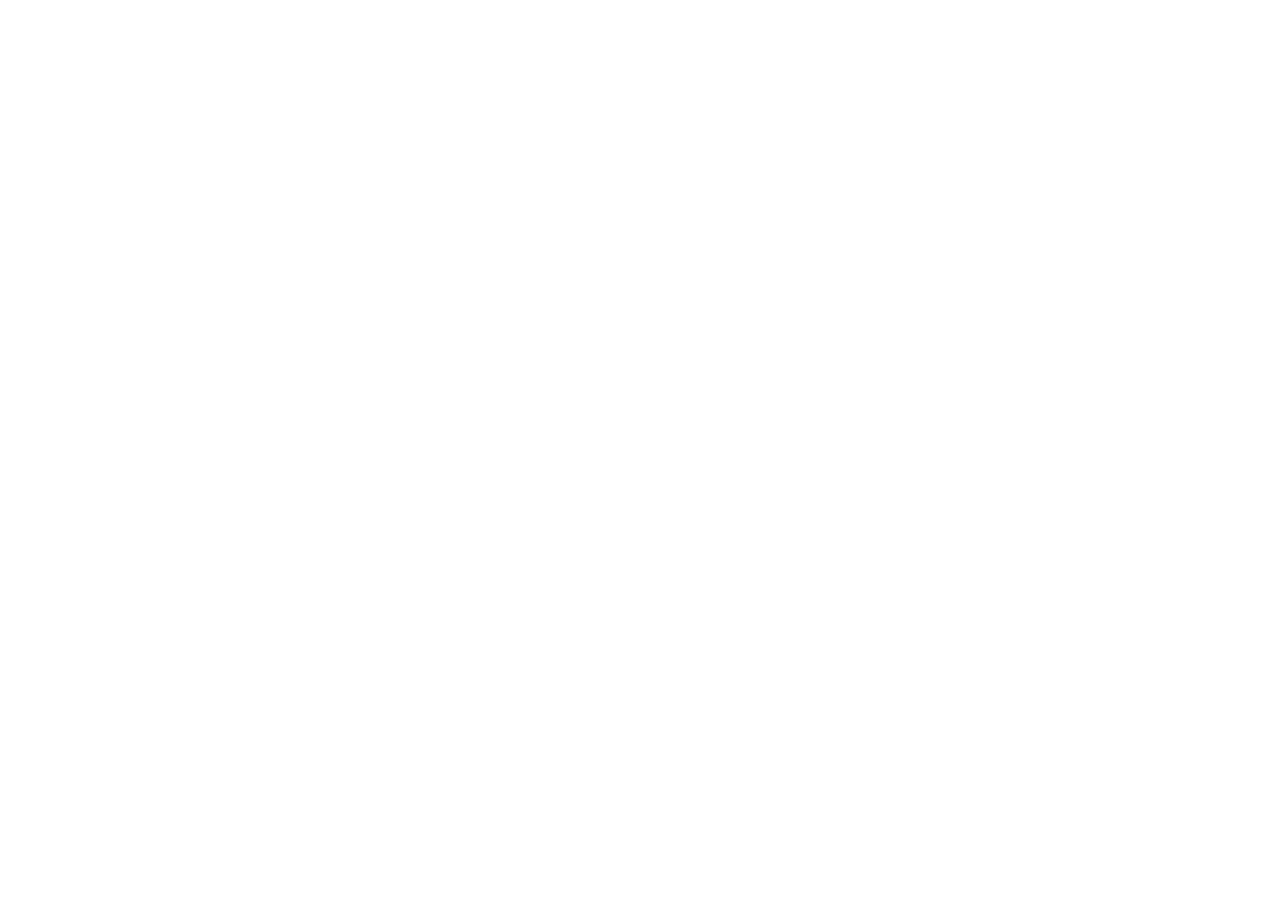
==== index.html @ 1860ceea "I create my first commit" ====
<!DOCTYPE html>
<html lang="en">
<head>
    <meta charset="UTF-8">
    <meta name="viewport" content="width=device-width, initial-scale=1.0">
    <meta http-equiv="X-UA-Compatible" content="ie=edge">
    <link rel="stylesheet" href="main.css">
    <title>Document</title>
</head>
<body>
    
</body>
</html>
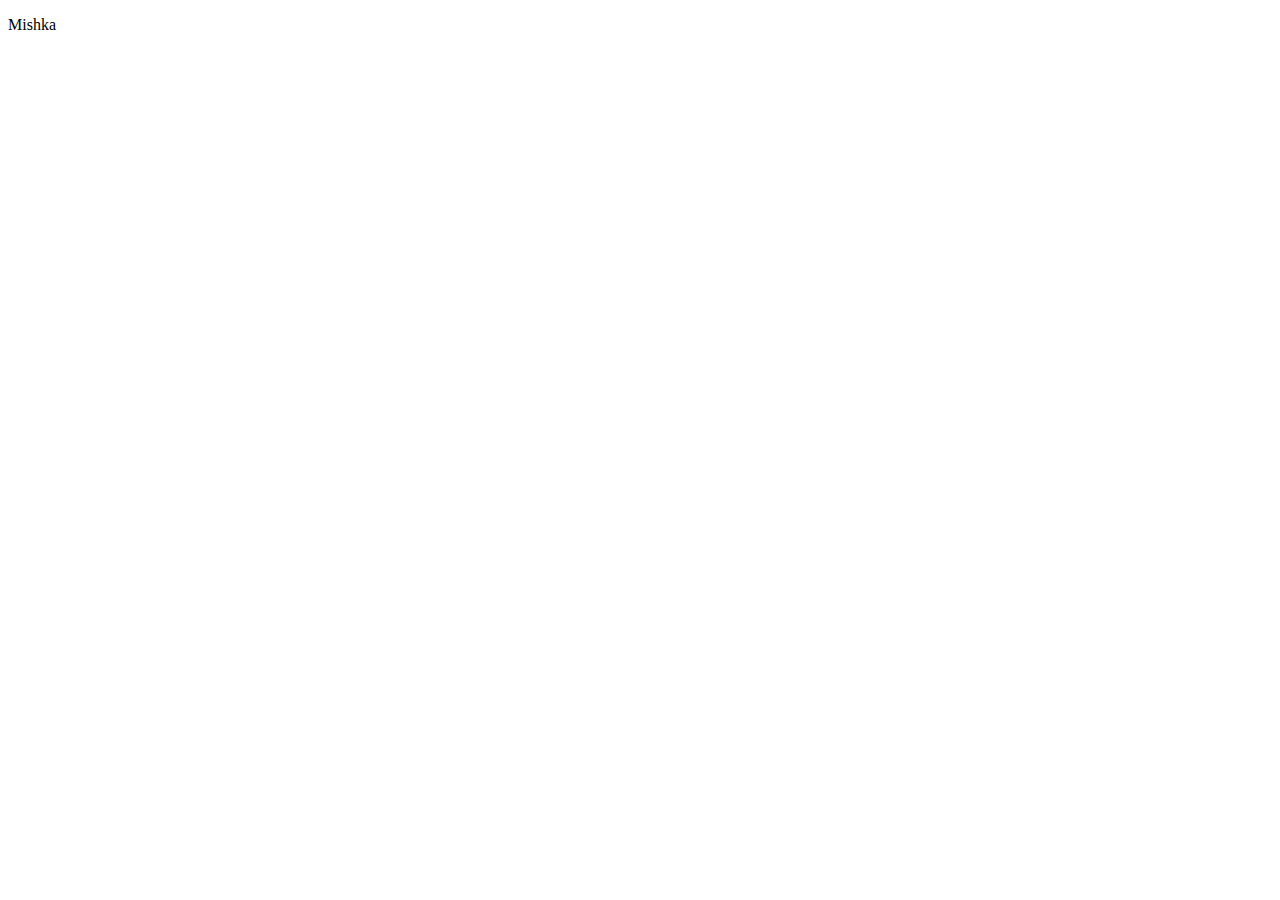
==== commit 4bc0ae27: "I changed my index.html" ====
--- a/index.html
+++ b/index.html
@@ -1,5 +1,6 @@
 <!DOCTYPE html>
 <html lang="en">
+
 <head>
     <meta charset="UTF-8">
     <meta name="viewport" content="width=device-width, initial-scale=1.0">
@@ -7,7 +8,11 @@
     <link rel="stylesheet" href="main.css">
     <title>Document</title>
 </head>
+
 <body>
-    
+
+
+    <p>Mishka</p>
 </body>
+
 </html>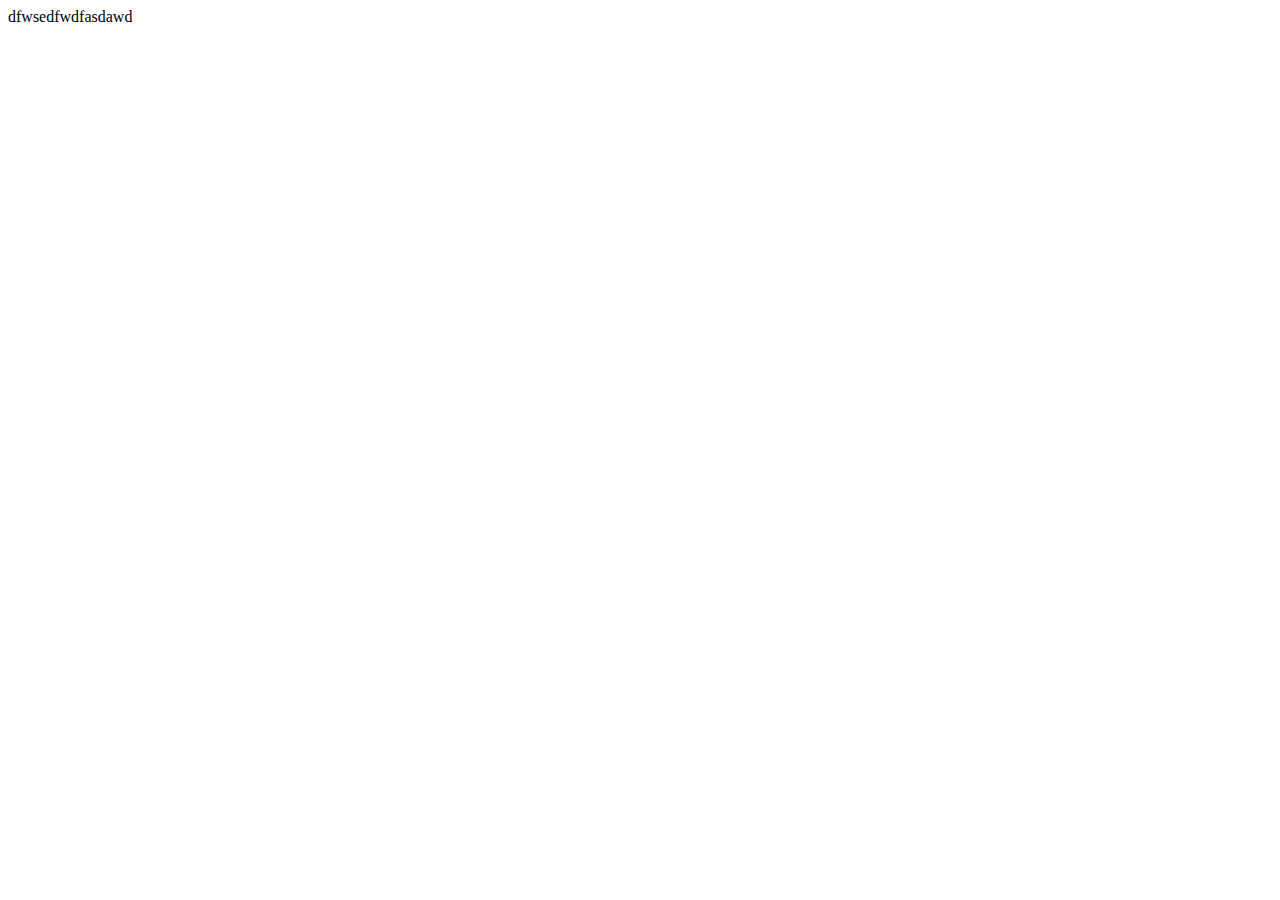
==== commit e85da9e8: "Update index.html" ====
--- a/index.html
+++ b/index.html
@@ -9,10 +9,8 @@
     <title>Document</title>
 </head>
 
-<body>
+<head>
+    dfwsedfwdfasdawd
+    </head>
 
-
-    <p>Mishka</p>
-</body>
-
-</html>+</html>
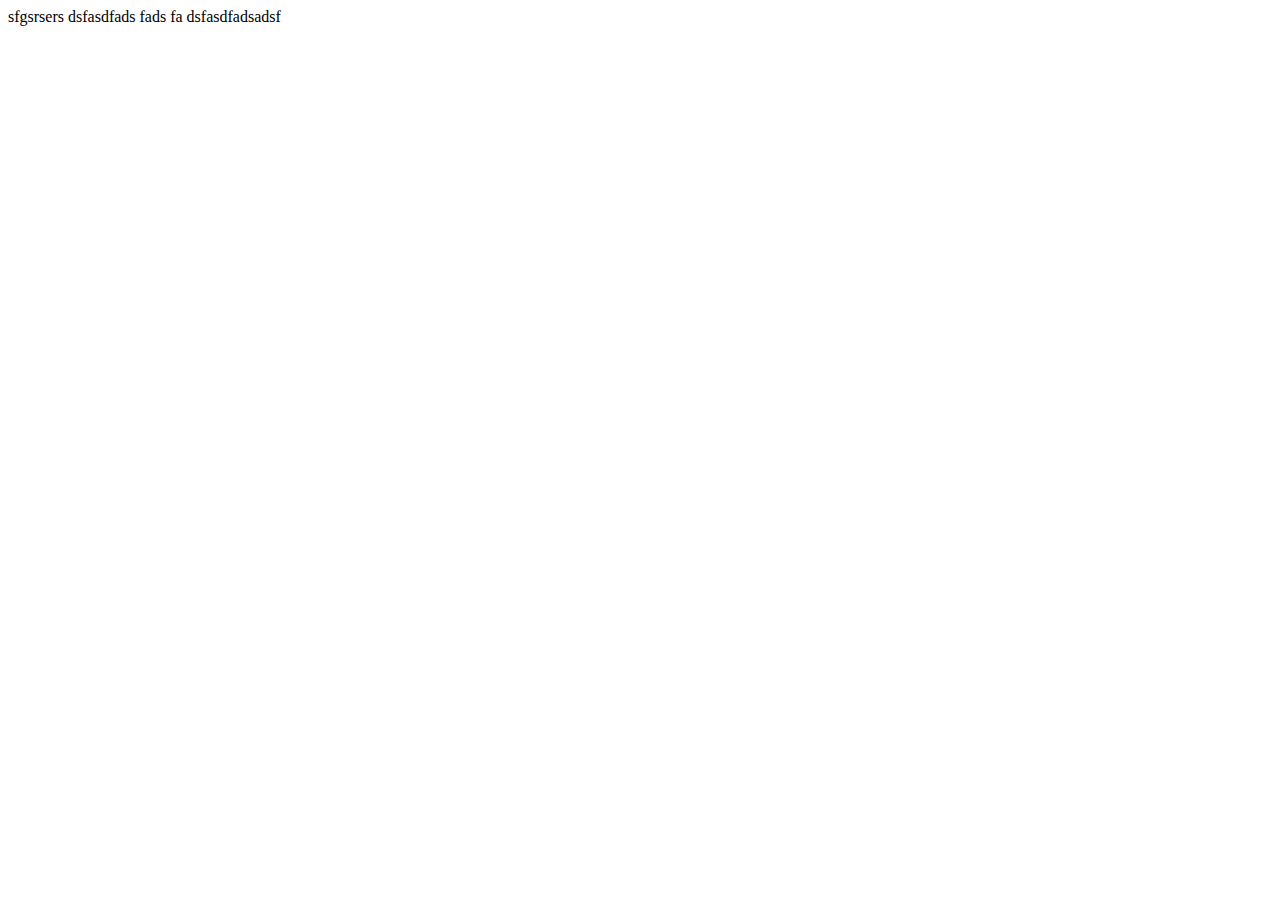
==== commit 1a3f0eec: "my index html" ====
--- a/index.html
+++ b/index.html
@@ -8,9 +8,12 @@
     <link rel="stylesheet" href="main.css">
     <title>Document</title>
 </head>
+sfgsrsers
+<body>
+dsfasdfads
+fads
+fa
+dsfasdfadsadsf
+</body>
 
-<head>
-    dfwsedfwdfasdawd
-    </head>
-
-</html>
+</html>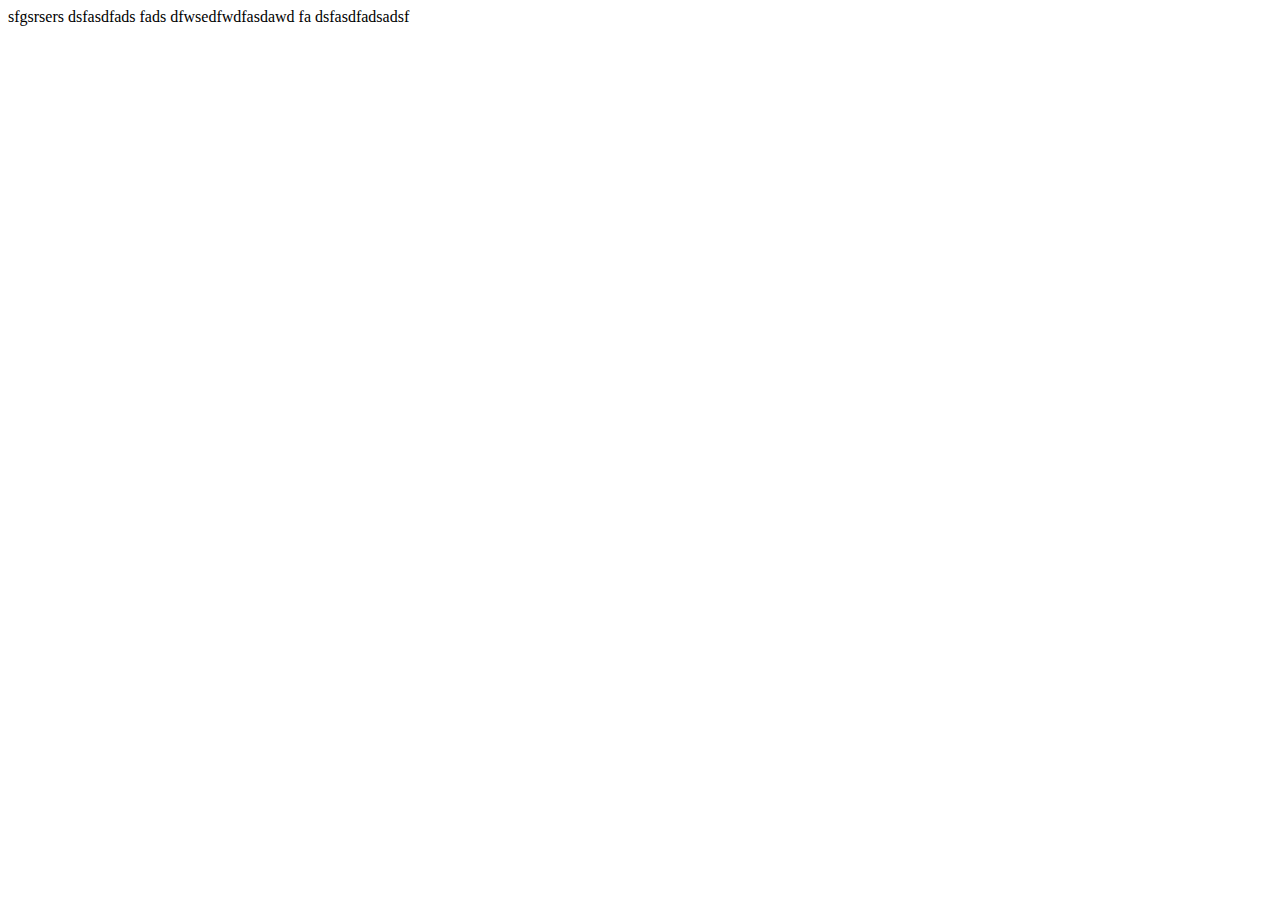
==== commit c9b3268f: "resolve conflict" ====
--- a/index.html
+++ b/index.html
@@ -8,12 +8,20 @@
     <link rel="stylesheet" href="main.css">
     <title>Document</title>
 </head>
+
 sfgsrsers
 <body>
 dsfasdfads
 fads
+<head>
+    dfwsedfwdfasdawd
+    </head>
+
 fa
 dsfasdfadsadsf
 </body>
 
-</html>+
+
+
+</html>
